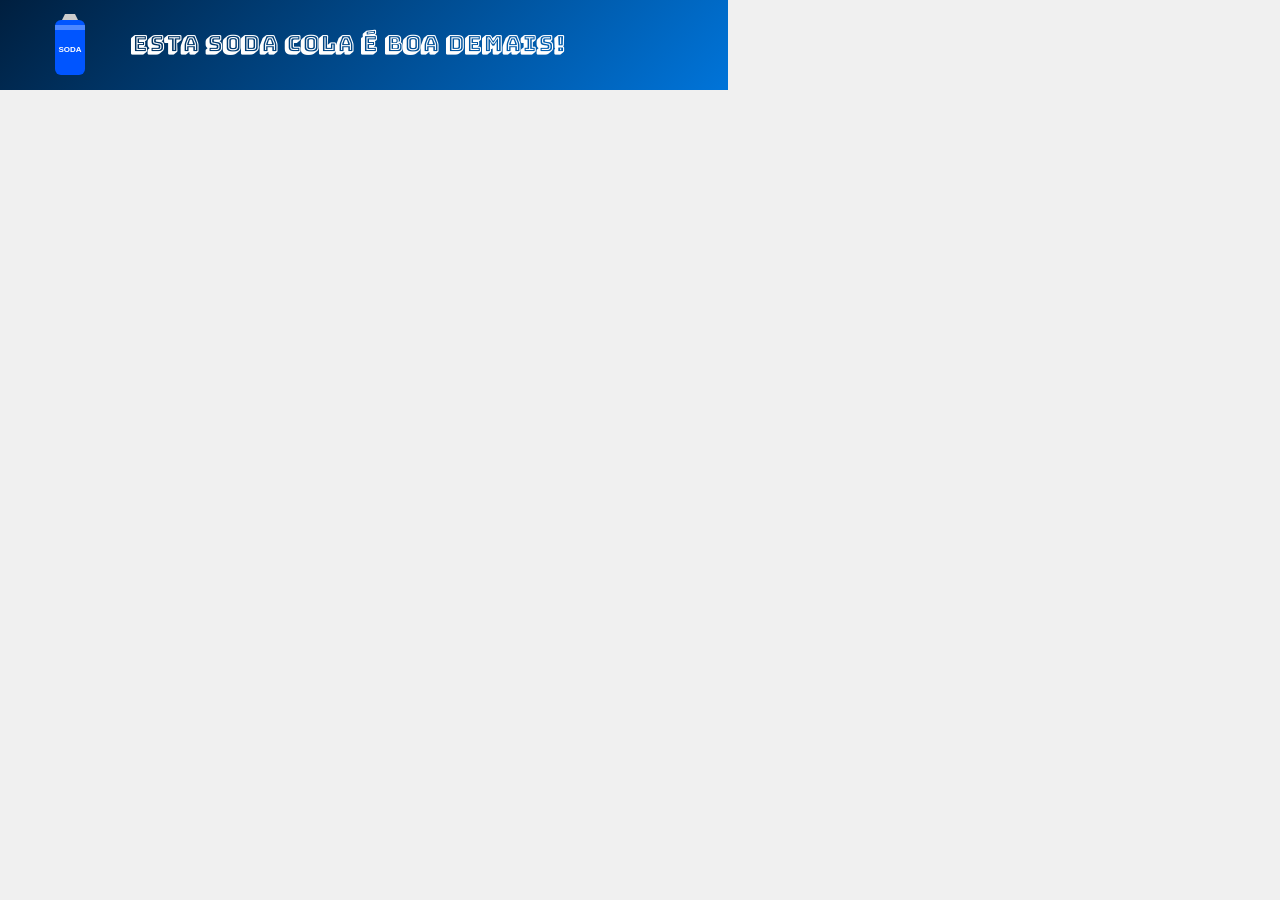
==== soda-campaign/soda-banner/index.html @ f974d9e6 "banner ad campaign 1" ====
<!DOCTYPE html>
<html lang="pt-BR">
<head>
    <meta charset="UTF-8">
    <meta name="viewport" content="width=device-width, initial-scale=1.0">
    <title>Banner 728x90 - Soda Cola</title>
    <link rel="stylesheet" href="style.css">
    <link href="https://fonts.googleapis.com/css2?family=Bungee+Shade&display=swap" rel="stylesheet">
    <script src="https://cdnjs.cloudflare.com/ajax/libs/gsap/3.12.2/gsap.min.js"></script>
</head>
<body>
    <div id="banner" onclick="clickTag()">
        <img src="assets/lata.svg" alt="Lata de Soda Cola" id="lata" width="40" height="70">
        <div id="texto-container">
            <h1>esta soda cola é boa demais!</h1>
        </div>
    </div>
    <script src="script.js"></script>
</body>
</html>
---- soda-campaign/soda-banner/style.css ----
* {
    box-sizing: border-box;
    margin: 0;
    padding: 0;
}

body {
    width: 728px;
    height: 90px;
    overflow: hidden;
    background-color: #f0f0f0;
}

#banner {
    width: 728px;
    height: 90px;
    position: relative;
    background: linear-gradient(135deg, #001f3f, #0074D9);
    cursor: pointer;
    display: flex;
    align-items: center;
    padding-left: 30px;
}

#lata {
    position: absolute;
    left: 40px;
    top: 10px;
    opacity: 0;
}

#texto-container {
    margin-left: 100px;
}

h1 {
    font-family: 'Bungee Shade', cursive;
    font-size: 22px;
    color: #ffffff;
    text-transform: uppercase;
    opacity: 0;
    line-height: 1.1;
}
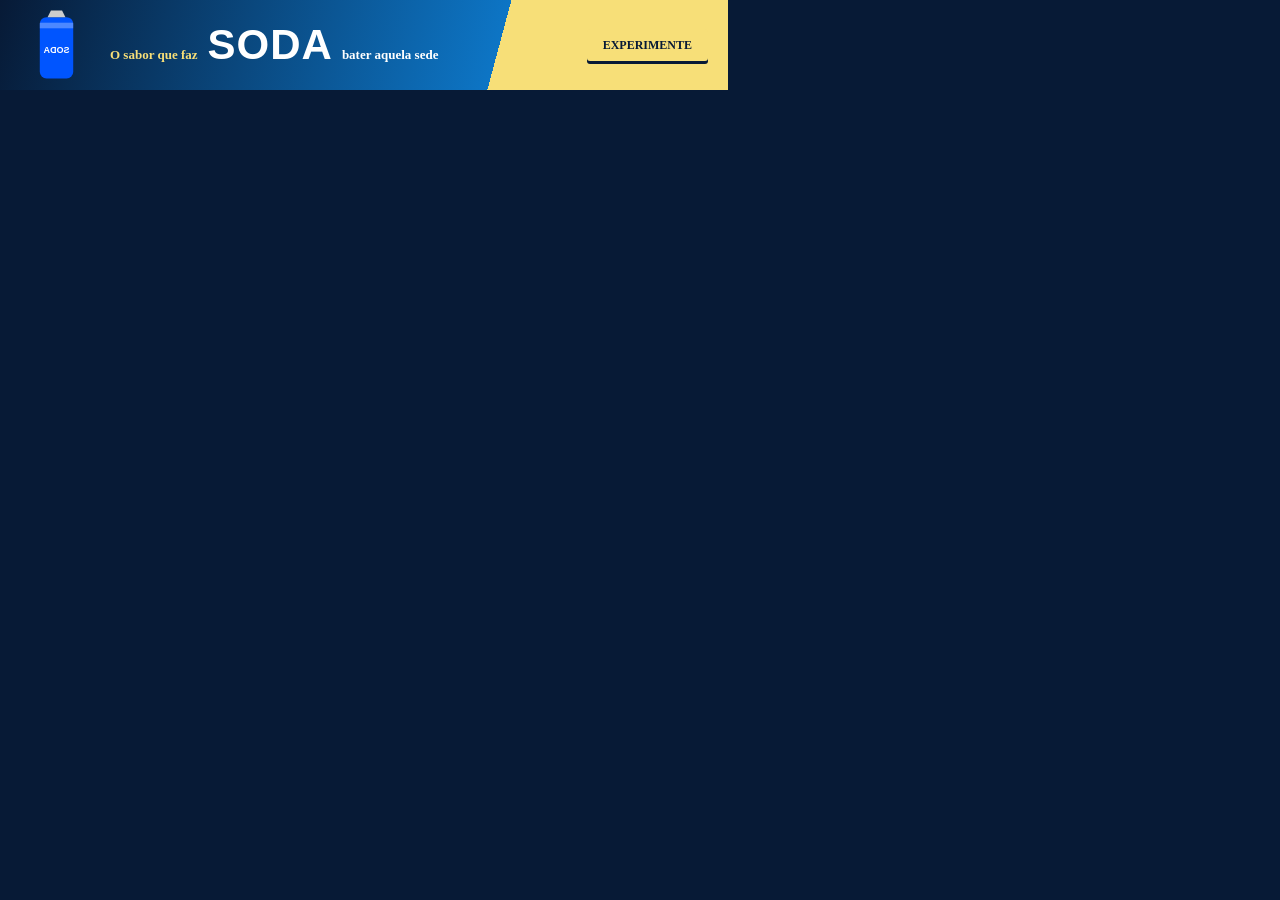
==== commit 98c39b54: "prototype ads with animations" ====
--- a/soda-campaign/soda-banner/index.html
+++ b/soda-campaign/soda-banner/index.html
@@ -3,18 +3,19 @@
 <head>
     <meta charset="UTF-8">
     <meta name="viewport" content="width=device-width, initial-scale=1.0">
-    <title>Banner 728x90 - Soda Cola</title>
+    <title>Soda Cola - Leaderboard 728x90</title>
     <link rel="stylesheet" href="style.css">
-    <link href="https://fonts.googleapis.com/css2?family=Bungee+Shade&display=swap" rel="stylesheet">
-    <script src="https://cdnjs.cloudflare.com/ajax/libs/gsap/3.12.2/gsap.min.js"></script>
 </head>
 <body>
-    <div id="banner" onclick="clickTag()">
-        <img src="assets/lata.svg" alt="Lata de Soda Cola" id="lata" width="40" height="70">
-        <div id="texto-container">
-            <h1>esta soda cola é boa demais!</h1>
+    <a id="leaderboard" class="creative" href="https://exemplo.com/soda-cola" target="_blank" rel="noopener" aria-label="Conheça a Soda Cola">
+        <img src="assets/lata.svg" alt="" id="banner-can" width="45" height="78" aria-hidden="true">
+        <div class="copy">
+            <span class="pretitle">O sabor que faz</span>
+            <h1 aria-label="SODA"><span>S</span><span>O</span><span>D</span><span>A</span></h1>
+            <span class="message">bater aquela sede</span>
         </div>
-    </div>
+        <span class="cta">Experimente</span>
+    </a>
     <script src="script.js"></script>
 </body>
 </html>
--- a/soda-campaign/soda-banner/style.css
+++ b/soda-campaign/soda-banner/style.css
@@ -8,36 +8,104 @@
     width: 728px;
     height: 90px;
     overflow: hidden;
-    background-color: #f0f0f0;
+    background: #071a36;
 }
 
-#banner {
+.creative {
     width: 728px;
     height: 90px;
     position: relative;
-    background: linear-gradient(135deg, #001f3f, #0074D9);
-    cursor: pointer;
     display: flex;
     align-items: center;
-    padding-left: 30px;
+    overflow: hidden;
+    color: #ffffff;
+    background: linear-gradient(105deg, #071a36 0%, #0d75c5 68%, #f7df78 68%);
+    cursor: pointer;
+    text-decoration: none;
+    isolation: isolate;
 }
 
-#lata {
+#banner-can {
     position: absolute;
-    left: 40px;
-    top: 10px;
-    opacity: 0;
+    left: 34px;
+    top: 6px;
+    transform-origin: center;
+    animation: can-arrive 0.9s 0.3s cubic-bezier(0.2, 0.8, 0.2, 1) both;
 }
 
-#texto-container {
-    margin-left: 100px;
+.copy {
+    display: flex;
+    align-items: baseline;
+    gap: 10px;
+    margin-left: 110px;
+    white-space: nowrap;
+}
+
+.pretitle,
+.message {
+    font: 700 13px/1 Georgia, serif;
+}
+
+.pretitle {
+    color: #f7df78;
 }
 
 h1 {
-    font-family: 'Bungee Shade', cursive;
-    font-size: 22px;
+    display: flex;
+    gap: 1px;
+    margin: 0;
     color: #ffffff;
+    font: 900 42px/0.8 Impact, Haettenschweiler, "Arial Narrow Bold", sans-serif;
     text-transform: uppercase;
+}
+
+h1 span {
+    display: inline-block;
     opacity: 0;
-    line-height: 1.1;
+    transform: translateY(18px) scale(0.7);
+    animation: letter-pop 0.55s var(--delay) cubic-bezier(0.2, 1.5, 0.5, 1) forwards;
+}
+
+h1 span:nth-child(1) { --delay: 1s; }
+h1 span:nth-child(2) { --delay: 1.4s; }
+h1 span:nth-child(3) { --delay: 1.8s; }
+h1 span:nth-child(4) { --delay: 2.2s; }
+
+.message {
+    color: #ffffff;
+}
+
+.cta {
+    margin-left: auto;
+    margin-right: 20px;
+    padding: 10px 16px;
+    border-radius: 3px;
+    color: #071a36;
+    background: #f7df78;
+    box-shadow: 0 3px 0 #071a36;
+    font: 700 12px/1 Georgia, serif;
+    text-transform: uppercase;
+}
+
+.creative:focus-visible {
+    outline: 3px solid #ffffff;
+    outline-offset: -5px;
+}
+
+@keyframes can-arrive {
+    from { opacity: 0; transform: translateX(-12px) rotateY(180deg); }
+    to { opacity: 1; transform: translateX(0) rotateY(540deg); }
+}
+
+@keyframes letter-pop {
+    to { opacity: 1; transform: translateY(0) scale(1); }
+}
+
+@media (prefers-reduced-motion: reduce) {
+    #banner-can,
+    h1 span {
+        animation: none;
+        opacity: 1;
+        transform: none;
+    }
 }
